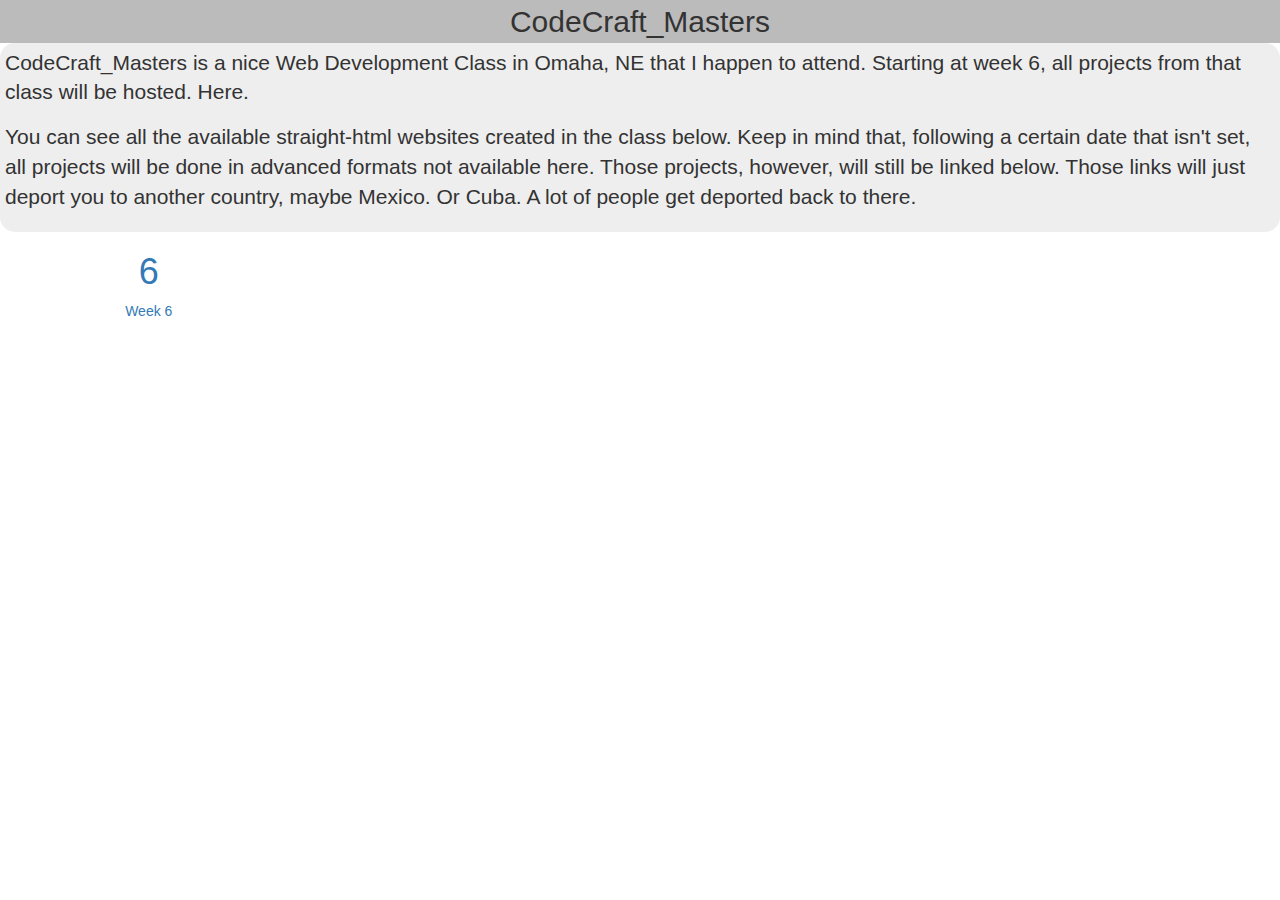
==== Lucasweb/obj/Release/Package/PackageTmp/CodeCraft/index.html @ 890b99a0 "CodeCraft inegration, CodeCraft week 6,  and less-than-functional Beginning of the Encrypterweb" ====
﻿<!DOCTYPE html>
<html>
<head>
    <title>Codecraft - Home</title>
    <link rel="stylesheet" href="../Content/bootstrap-3.3.6-dist/css/bootstrap.css" />
    <link rel="stylesheet" href="../Content/bootstrap-3.3.6-dist/css/bootstrap-theme.css" />
    <link rel="stylesheet" href="../Content/Site.css" />
</head>
<body>
    <div class="B-BBB Mstrip Ptop5px PB-5px">
        <h2 class="text-center Mstrip">CodeCraft_Masters</h2>
    </div>
    <div class="jumbotron jumboformat Mstrip">
        <p class="lead">CodeCraft_Masters is a nice Web Development Class in Omaha, NE that I happen to attend.  Starting at week 6, all projects from that class will be hosted.  Here.</p>
        <p>You can see all the available straight-html websites created in the class below.  Keep in mind that, following a certain date that isn't set,  all projects will be done in advanced formats not available here.  Those projects, however, will still be linked below.  Those links will just deport you to another country, maybe Mexico. Or Cuba.  A lot of people get deported back to there.</p>
    </div>

    <div id="CodeCraftProjects" class="row">
        <a href="../CodeCraft/Week6/index.html">
            <div class="col-md-3 col-sm-4 col-xs-6 text-center HB-CCC">
                <h1 class="text-primary">6</h1>
                <p>Week 6</p>
            </div>
        </a>
    </div>
</body>
</html>
---- Lucasweb/obj/Release/Package/PackageTmp/Content/Site.css ----
﻿.W100{
    width:100%;
}
.H0-75in{
    height:0.75in;
}
.Pstrip{
    padding:0;
}
.PL10{
    padding-left:10px;
}
.Ptop5px{
    padding-top:5px;
}
.PB-5px{
    padding-bottom:5px;
}
.Mstrip{
    margin:0;
}
.Mtop10px{
    margin-top:10px;
}
.B-333{
    background-color:#333;
}
.B-555{
    background-color:#555;
}
.B-DDD{
    background-color:#DDD;
}
.B-EEE{
    background-color:#EEE;
}
.HB-444:hover{
    background-color:#444;
}
.HB-CCC:hover{
    background-color:#CCC;
}
.Font24px{
    font-size:24px;
}
.Font40px{
    font-size:40px;
}
.C-337ab7{
    color:#337ab7;
}
#lucaslogo{
    margin-left:0;

}
.BoringWhite{
    text-decoration:none;
    color:white;
}
.BoringWhite:hover, .BoringWhite:visited, .BoringWhite:link{
    text-decoration:none;
}
#footer{
    height:0.75in;
    vertical-align:middle;
}
#footerText{
    vertical-align:middle;
    color:#CCC;
    font-size:0.15in;
    padding-top:0.1125in;

    margin:0;
}
#footerCopywrite{
    margin:0;
}
.jumboformat{
    padding:5px;
    border-radius:15px;
}
.B-BBB{
    background-color:#BBB;
}
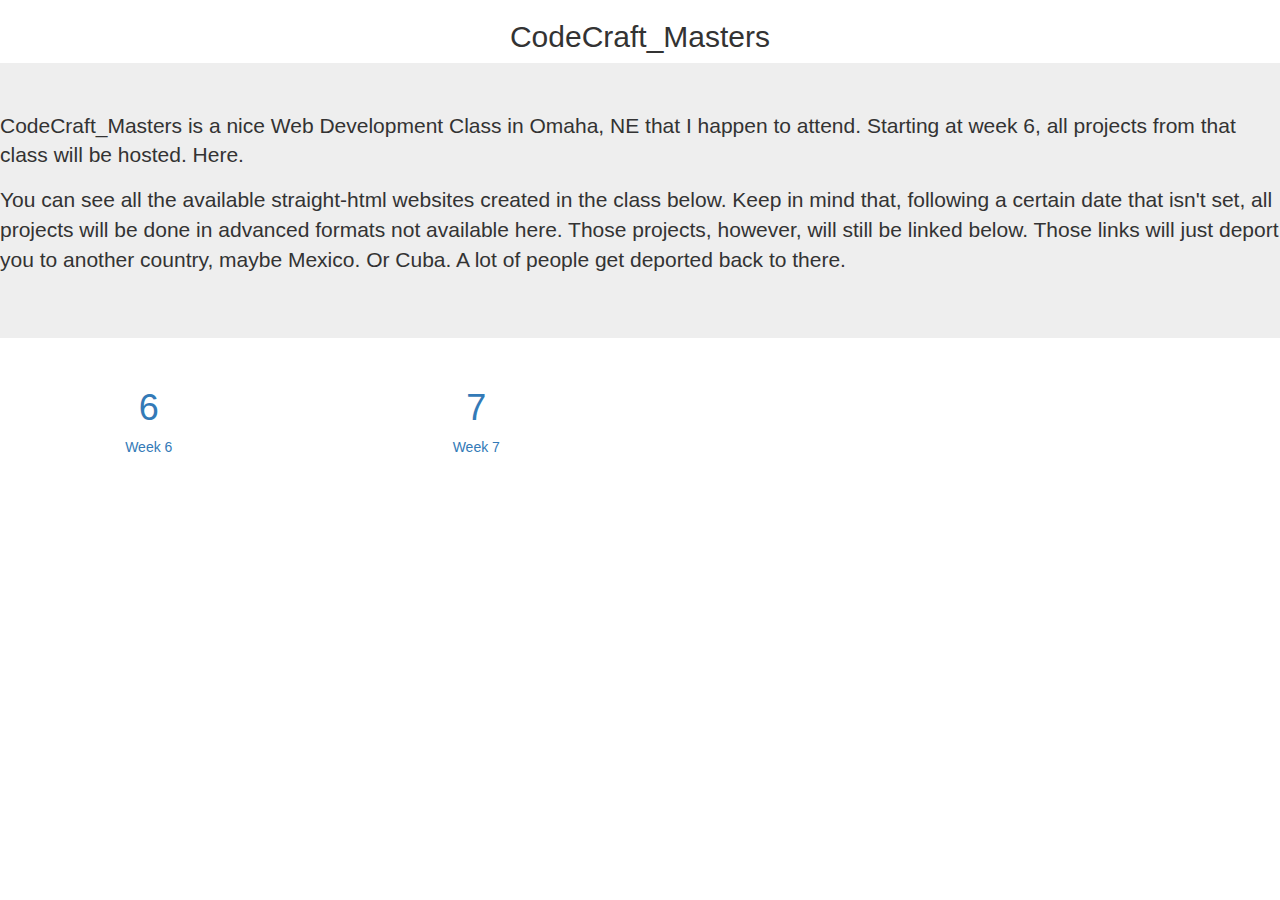
==== commit 1a68cc2e: "Finalize changes and publish 	modified:   Lucasweb/Content/Site.css 	modified:   Lucasweb/Views/Soun" ====
--- a/Lucasweb/obj/Release/Package/PackageTmp/CodeCraft/index.html
+++ b/Lucasweb/obj/Release/Package/PackageTmp/CodeCraft/index.html
@@ -22,6 +22,12 @@
                 <p>Week 6</p>
             </div>
         </a>
+        <a href="../CodeCraft/Week7/index.html">
+            <div class="col-md-3 col-sm-4 col-xs-6 text-center HB-CCC">
+                <h1 class="text-primary">7</h1>
+                <p>Week 7</p>
+            </div>
+        </a>
     </div>
 </body>
 </html>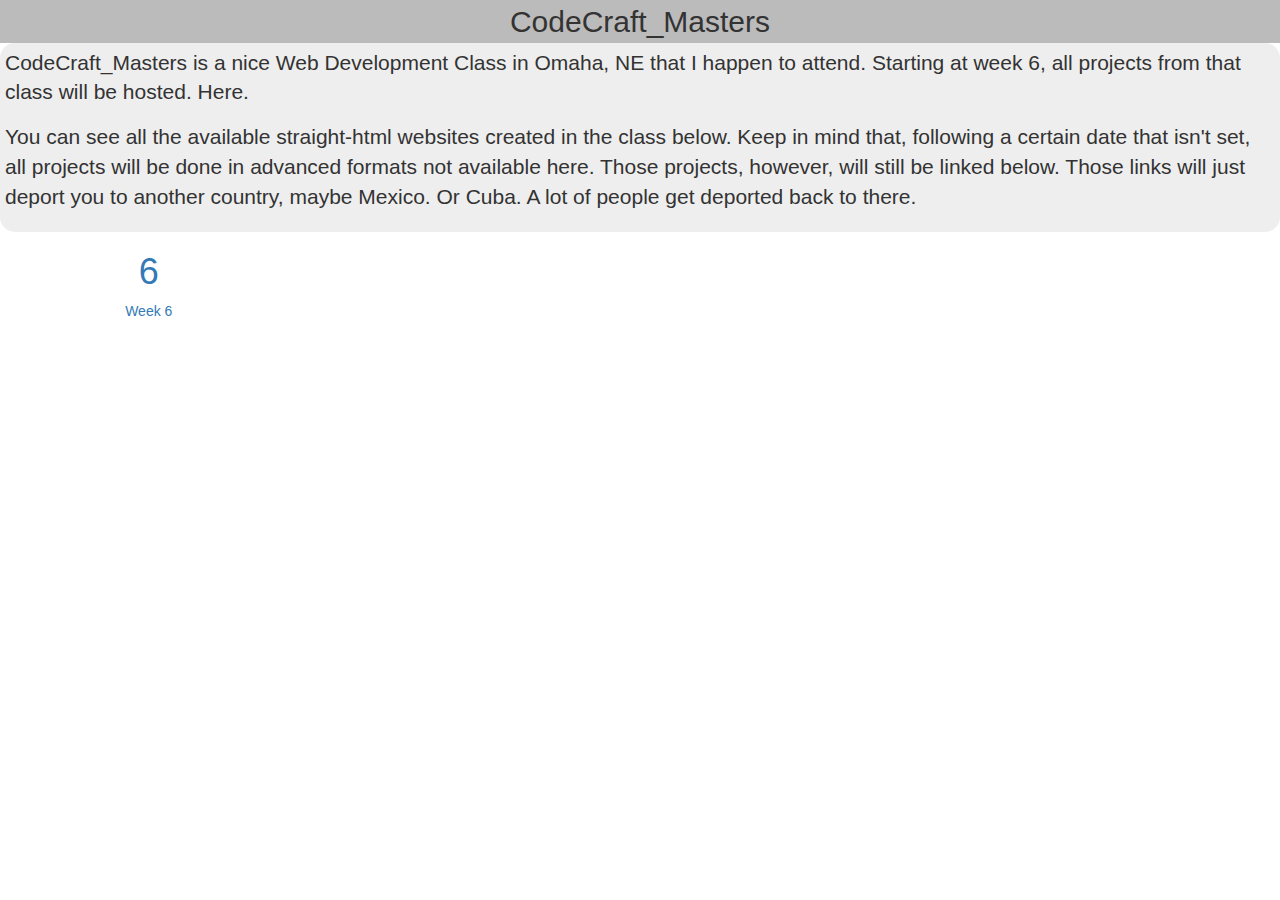
==== commit 7b65b22e: "merge CreateEncrypterWeb into master.  Manually.  :grimace:" ====
--- a/Lucasweb/obj/Release/Package/PackageTmp/CodeCraft/index.html
+++ b/Lucasweb/obj/Release/Package/PackageTmp/CodeCraft/index.html
@@ -22,12 +22,6 @@
                 <p>Week 6</p>
             </div>
         </a>
-        <a href="../CodeCraft/Week7/index.html">
-            <div class="col-md-3 col-sm-4 col-xs-6 text-center HB-CCC">
-                <h1 class="text-primary">7</h1>
-                <p>Week 7</p>
-            </div>
-        </a>
     </div>
 </body>
 </html>--- a/Lucasweb/obj/Release/Package/PackageTmp/Content/Site.css
+++ b/Lucasweb/obj/Release/Package/PackageTmp/Content/Site.css
@@ -0,0 +1,84 @@
+﻿.W100{
+    width:100%;
+}
+.H0-75in{
+    height:0.75in;
+}
+.Pstrip{
+    padding:0;
+}
+.PL10{
+    padding-left:10px;
+}
+.Ptop5px{
+    padding-top:5px;
+}
+.PB-5px{
+    padding-bottom:5px;
+}
+.Mstrip{
+    margin:0;
+}
+.Mtop10px{
+    margin-top:10px;
+}
+.B-333{
+    background-color:#333;
+}
+.B-555{
+    background-color:#555;
+}
+.B-DDD{
+    background-color:#DDD;
+}
+.B-EEE{
+    background-color:#EEE;
+}
+.HB-444:hover{
+    background-color:#444;
+}
+.HB-CCC:hover{
+    background-color:#CCC;
+}
+.Font24px{
+    font-size:24px;
+}
+.Font40px{
+    font-size:40px;
+}
+.C-337ab7{
+    color:#337ab7;
+}
+#lucaslogo{
+    margin-left:0;
+
+}
+.BoringWhite{
+    text-decoration:none;
+    color:white;
+}
+.BoringWhite:hover, .BoringWhite:visited, .BoringWhite:link{
+    text-decoration:none;
+}
+#footer{
+    height:0.75in;
+    vertical-align:middle;
+}
+#footerText{
+    vertical-align:middle;
+    color:#CCC;
+    font-size:0.15in;
+    padding-top:0.1125in;
+
+    margin:0;
+}
+#footerCopywrite{
+    margin:0;
+}
+.jumboformat{
+    padding:5px;
+    border-radius:15px;
+}
+.B-BBB{
+    background-color:#BBB;
+}
